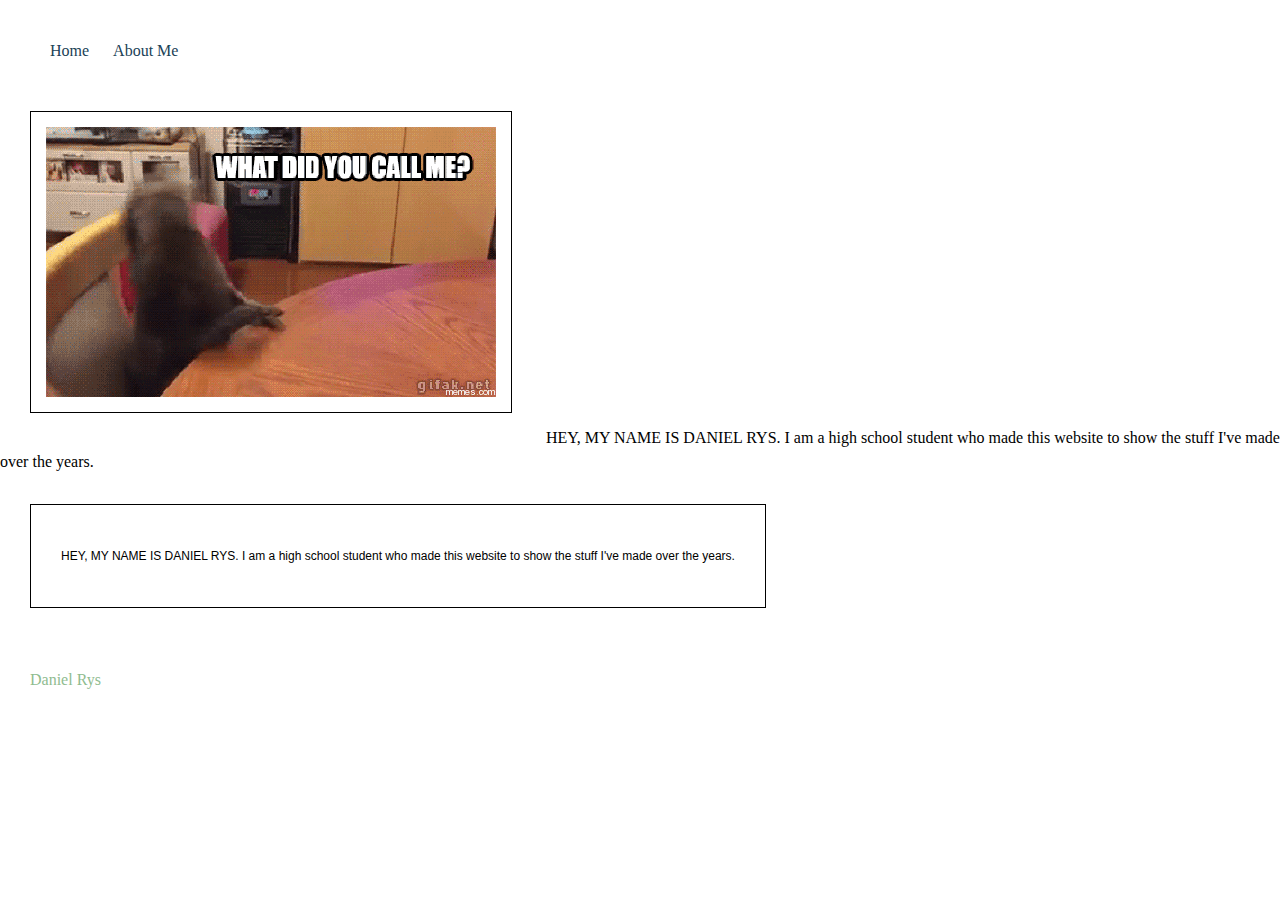
==== aboutme.html @ 25304680 "Fixing home page and about me" ====
<!DOCTYPE HTML>
<hmtl>
    <head>
        <title>Daniel Rys</title>
        <link rel ="stylesheet" type="text/css"
              href="main.css"/>
    </head>
    <body>
        <h1></h1>
        
        <nav>
            <ul>
                <li><a href="https://subrighteous.github.io/SubRighteous.io/"><b>Home</b></a></li>
                <li><a href="/SubRighteous.io/aboutme.html"><b>About Me</b></a></li>
                
            </ul>
        
        </nav>
        
        
        <img id="otterfucker" src="otterfucker.gif" alt="otterfucker" ALIGN=”left”/>
           HEY, MY NAME IS DANIEL RYS. I am a high school student who made this website to show the stuff I've made over the years.
        <BR CLEAR=”left” />
        
        <div class="aboutmetext">
            <p>HEY, MY NAME IS DANIEL RYS. I am a high school student who made this website to show the stuff I've made over the years.</p>
        </div>
        
        <p id="footer">Daniel Rys
        </p>
    </body>
</hmtl>
---- main.css ----
html, body {
  min-height: 100%;
  display: flex;
  flex-direction: column;
  font-weight: 300;
  line-height: 1.5;
}

body {
	font-family: "Times New Roman", Georgia, serif;
	height: 100%;
 	margin: 0;
	text-align: center top;
	width: 100%;
}

/* Top NAVIGATION */

nav {
  background-color: #FFF;
      
}
nav a {
  height: 60px;
  line-height: 60px;
  color: #204156;
  text-decoration: none;
  text-align: center;
}

nav li {
  margin: 0;
  padding: 0 10px;
  display : inline;
  
}

nav ul {
  display: inline;
}

h1 {
	font-size: 32px;
}
h2 {
    font-size: 58px;
}
#otterfucker{
    width: 450;
    height: 270;
    border: 1px solid #000;
    padding : 15px;
    margin: 30px;
}
div.aboutmetext{
    font-size: 12px;
	font-family: 'Trebuchet MS', 'Helvetica';
    border: 1px solid #000;
    text-align:  top right;
    padding : 30px;
	margin: 30px;
    
    display: inline-block;
}
#frontpagebackground{
   
    width: 960;
    height: 540;
    border: 1px solid #000;
    padding: 10px 0;
	margin: 10px;
	
}
#footer{
    margin: 30px;
    
    color: darkseagreen;
    font-size: 16px;
}
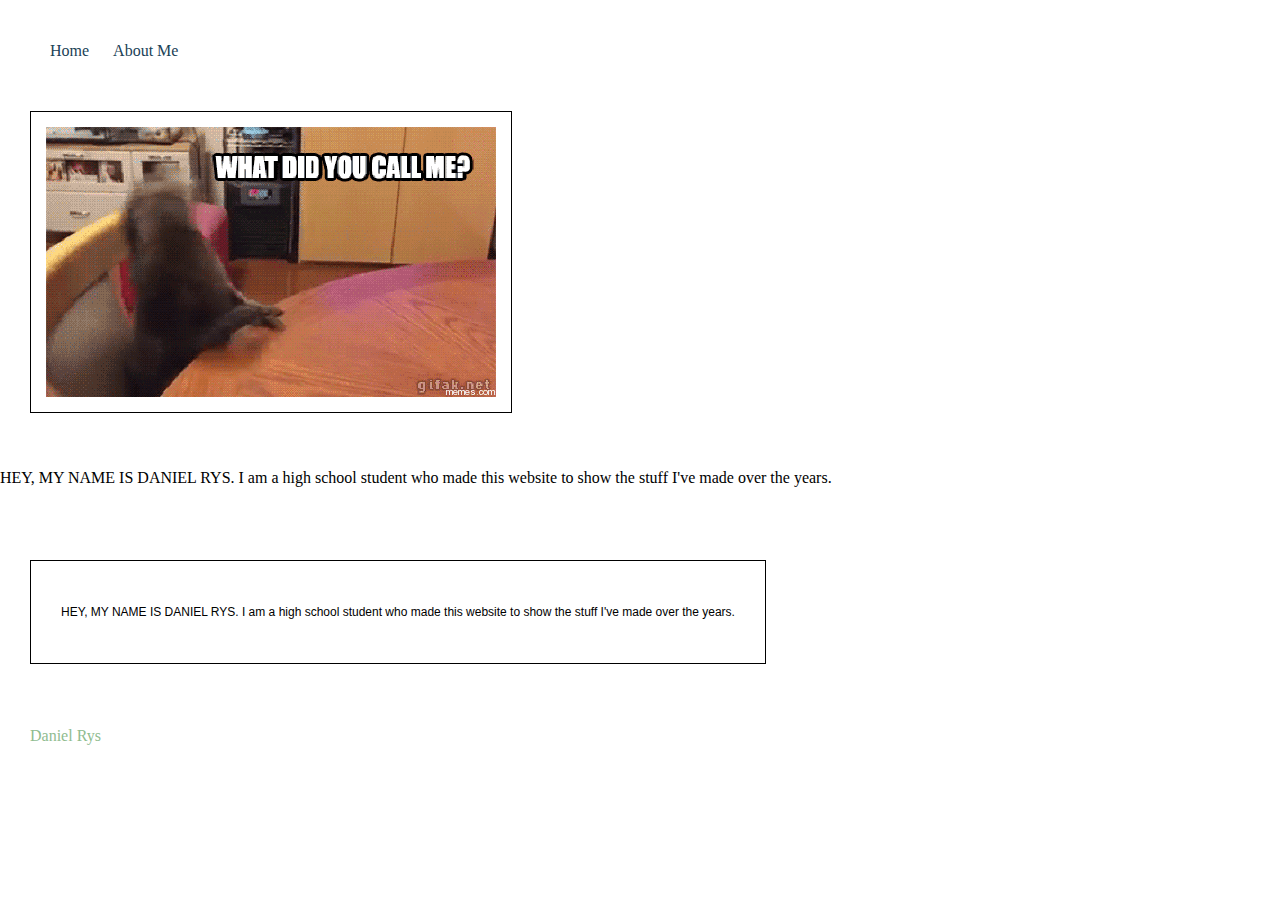
==== commit e7a10e50: "fixing home and about me" ====
--- a/aboutme.html
+++ b/aboutme.html
@@ -19,7 +19,7 @@
         
         
         <img id="otterfucker" src="otterfucker.gif" alt="otterfucker" ALIGN=”left”/>
-           HEY, MY NAME IS DANIEL RYS. I am a high school student who made this website to show the stuff I've made over the years.
+           <p>HEY, MY NAME IS DANIEL RYS. I am a high school student who made this website to show the stuff I've made over the years.</p>
         <BR CLEAR=”left” />
         
         <div class="aboutmetext">
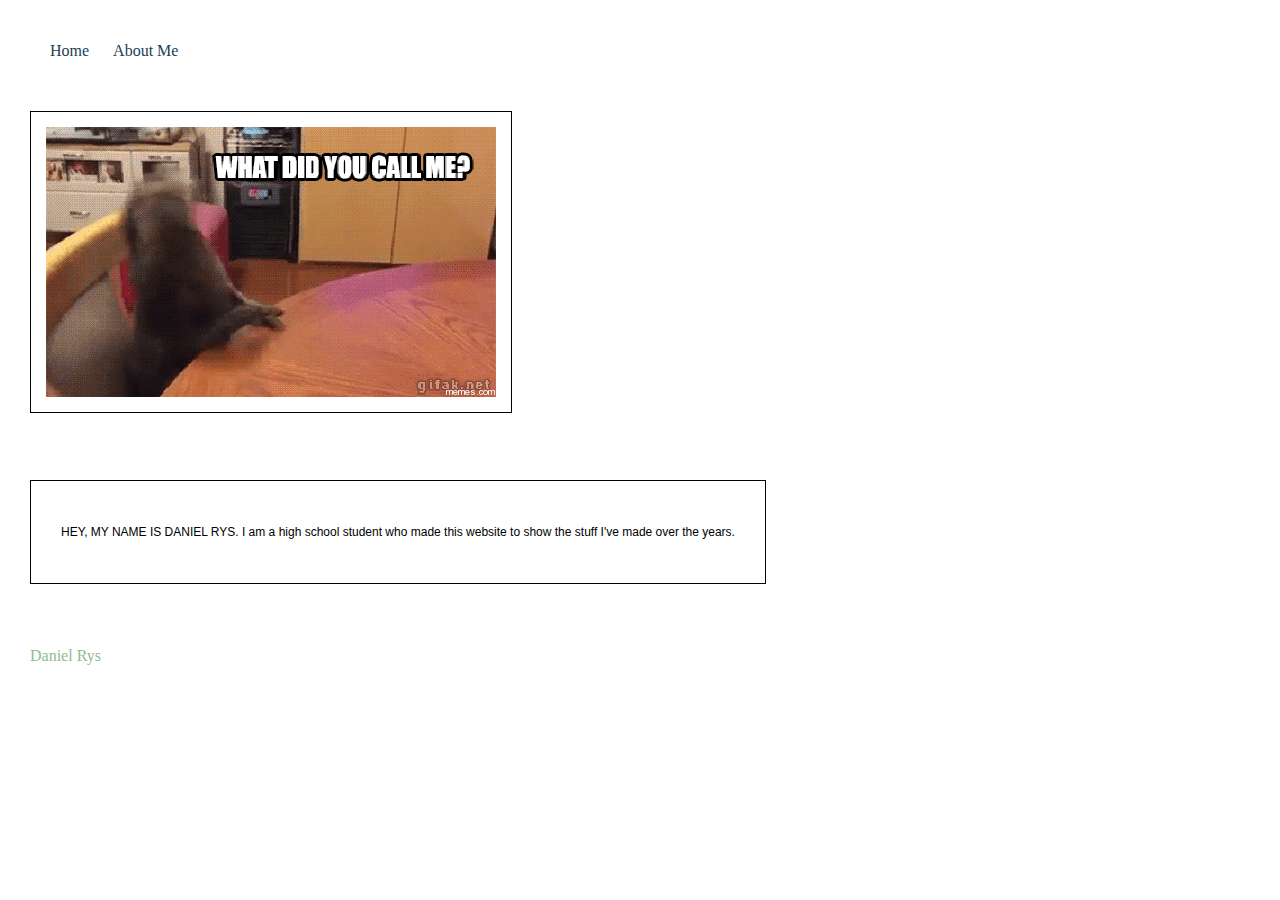
==== commit e6944924: "fixing about me again" ====
--- a/aboutme.html
+++ b/aboutme.html
@@ -19,7 +19,7 @@
         
         
         <img id="otterfucker" src="otterfucker.gif" alt="otterfucker" ALIGN=”left”/>
-           <p>HEY, MY NAME IS DANIEL RYS. I am a high school student who made this website to show the stuff I've made over the years.</p>
+           
         <BR CLEAR=”left” />
         
         <div class="aboutmetext">
--- a/main.css
+++ b/main.css
@@ -47,8 +47,8 @@
     font-size: 58px;
 }
 #otterfucker{
-    width: 450;
-    height: 270;
+ 
+    display: inline;
     border: 1px solid #000;
     padding : 15px;
     margin: 30px;
@@ -65,11 +65,12 @@
 }
 #frontpagebackground{
    
-    width: 960;
-    height: 540;
+   
+    display: grid;
+    
     border: 1px solid #000;
-    padding: 10px 0;
-	margin: 10px;
+    padding: 11px 0;
+	margin: 30px;
 	
 }
 #footer{
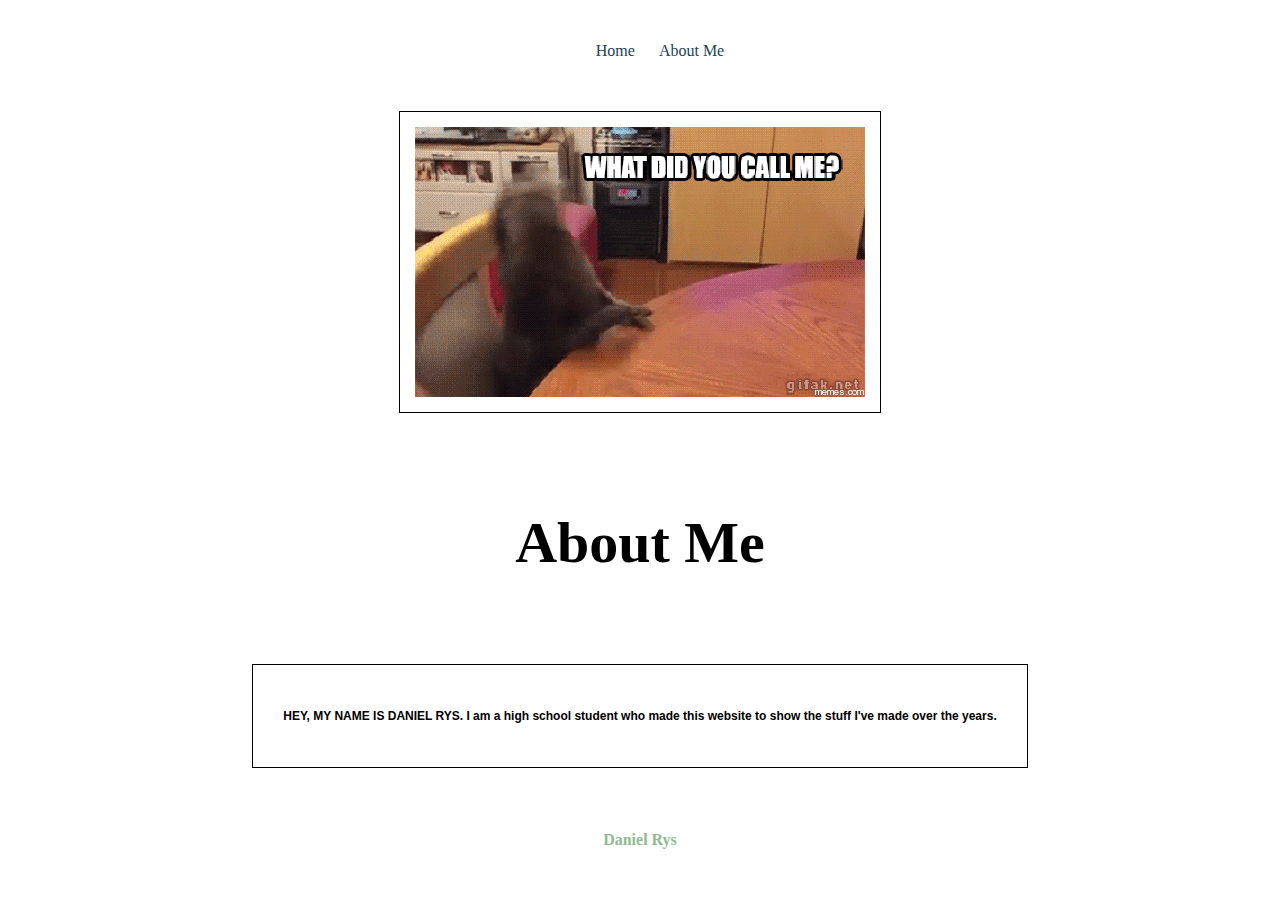
==== commit a38e8459: "Fixed some errors" ====
--- a/aboutme.html
+++ b/aboutme.html
@@ -11,7 +11,7 @@
         <nav>
             <ul>
                 <li><a href="https://subrighteous.github.io/SubRighteous.io/"><b>Home</b></a></li>
-                <li><a href="/SubRighteous.io/aboutme.html"><b>About Me</b></a></li>
+                <li><a href="/SubRighteous.io/aboutme"><b>About Me</b></a></li>
                 
             </ul>
         
@@ -21,7 +21,7 @@
         <img id="otterfucker" src="otterfucker.gif" alt="otterfucker" ALIGN=”left”/>
            
         <BR CLEAR=”left” />
-        
+        <h2>About Me<h2>
         <div class="aboutmetext">
             <p>HEY, MY NAME IS DANIEL RYS. I am a high school student who made this website to show the stuff I've made over the years.</p>
         </div>
--- a/main.css
+++ b/main.css
@@ -11,7 +11,7 @@
 	font-family: "Times New Roman", Georgia, serif;
 	height: 100%;
  	margin: 0;
-	text-align: center top;
+	text-align: center;
 	width: 100%;
 }
 
@@ -57,7 +57,7 @@
     font-size: 12px;
 	font-family: 'Trebuchet MS', 'Helvetica';
     border: 1px solid #000;
-    text-align:  top right;
+    text-align:  center;
     padding : 30px;
 	margin: 30px;
     
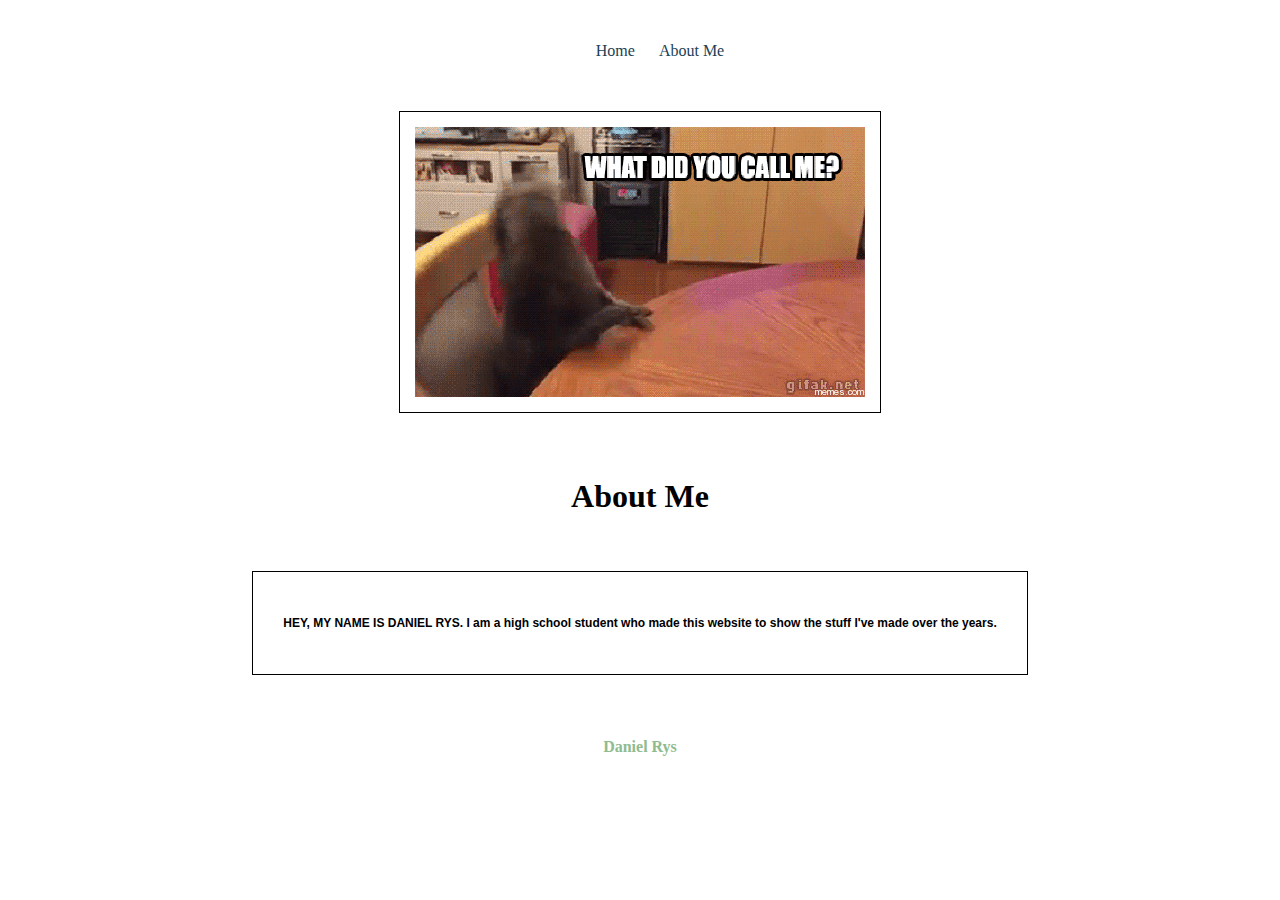
==== commit 8753c7ae: "Fixing Site" ====
--- a/aboutme.html
+++ b/aboutme.html
@@ -21,7 +21,7 @@
         <img id="otterfucker" src="otterfucker.gif" alt="otterfucker" ALIGN=”left”/>
            
         <BR CLEAR=”left” />
-        <h2>About Me<h2>
+        <h1>About Me<h1>
         <div class="aboutmetext">
             <p>HEY, MY NAME IS DANIEL RYS. I am a high school student who made this website to show the stuff I've made over the years.</p>
         </div>
--- a/main.css
+++ b/main.css
@@ -65,8 +65,8 @@
 }
 #frontpagebackground{
    
-   
-    display: grid;
+   text-align: center;
+    display: inline-flex;
     
     border: 1px solid #000;
     padding: 11px 0;
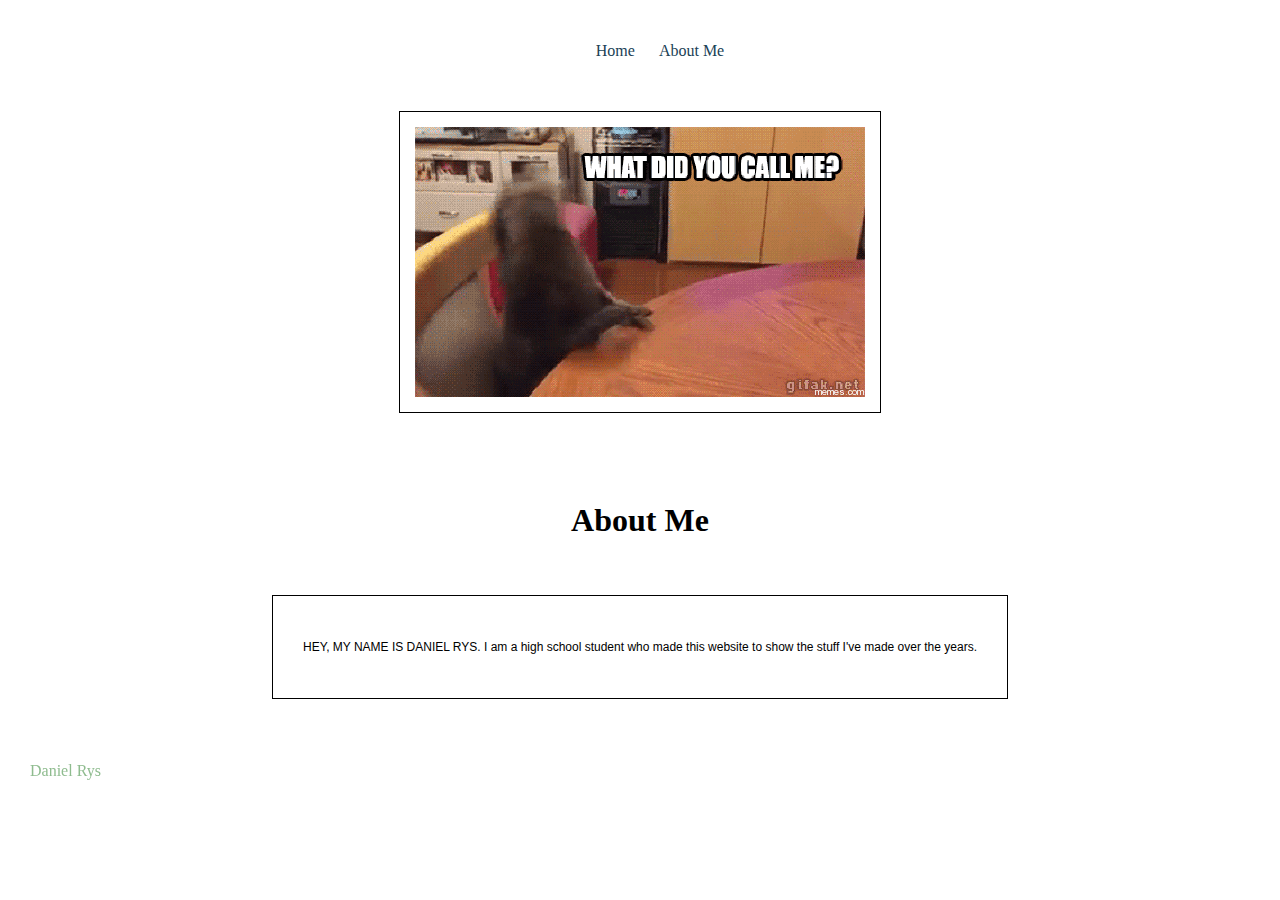
==== commit 455e1d0f: "added contact page and cleaned up some error in aboutme" ====
--- a/aboutme.html
+++ b/aboutme.html
@@ -20,8 +20,9 @@
         
         <img id="otterfucker" src="otterfucker.gif" alt="otterfucker" ALIGN=”left”/>
            
-        <BR CLEAR=”left” />
-        <h1>About Me<h1>
+        <BR CLEAR=”left”>
+        </BR>
+        <h1>About Me</h1>
         <div class="aboutmetext">
             <p>HEY, MY NAME IS DANIEL RYS. I am a high school student who made this website to show the stuff I've made over the years.</p>
         </div>
--- a/main.css
+++ b/main.css
@@ -5,6 +5,11 @@
   flex-direction: column;
   font-weight: 300;
   line-height: 1.5;
+}
+ 
+#main{
+    max-width: 600px;
+    margin: 0 auto;
 }
 
 body {
@@ -65,7 +70,7 @@
 }
 #frontpagebackground{
    
-   text-align: center;
+    text-align: center;
     display: inline-flex;
     
     border: 1px solid #000;
@@ -74,6 +79,7 @@
 	
 }
 #footer{
+    position: fixed;
     margin: 30px;
     
     color: darkseagreen;
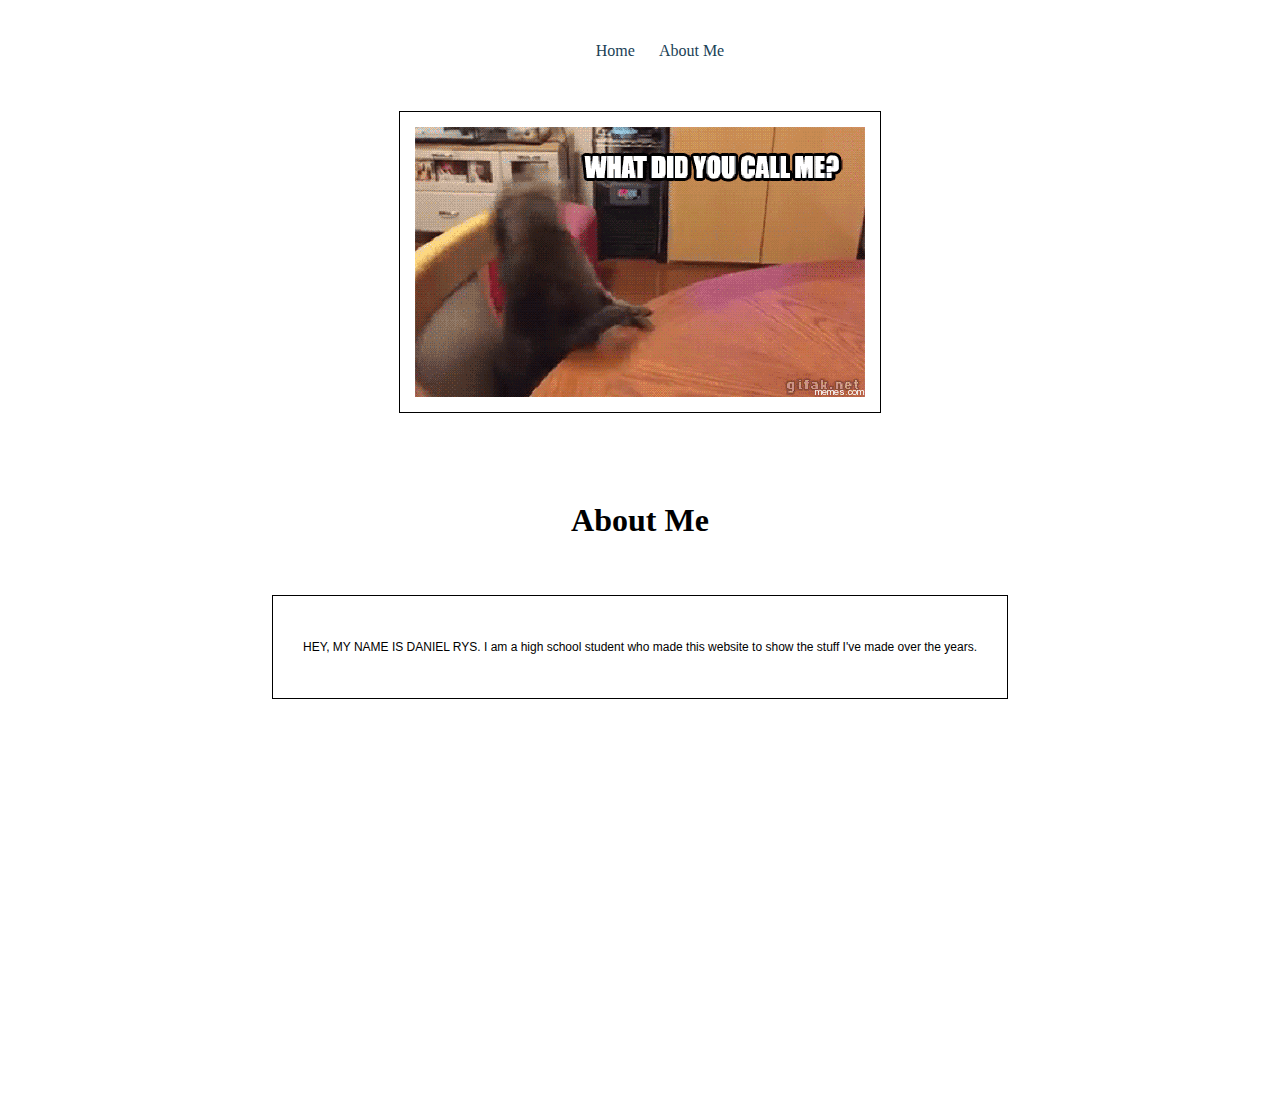
==== commit a1ff774a: "Improved contact page" ====
--- a/aboutme.html
+++ b/aboutme.html
@@ -27,6 +27,8 @@
             <p>HEY, MY NAME IS DANIEL RYS. I am a high school student who made this website to show the stuff I've made over the years.</p>
         </div>
         
+        <video width="640" height="360" autoplay loop><source src="assets/videos/AboutMe.mp4" type="video/mp4"></video>
+        
         <p id="footer">Daniel Rys
         </p>
     </body>
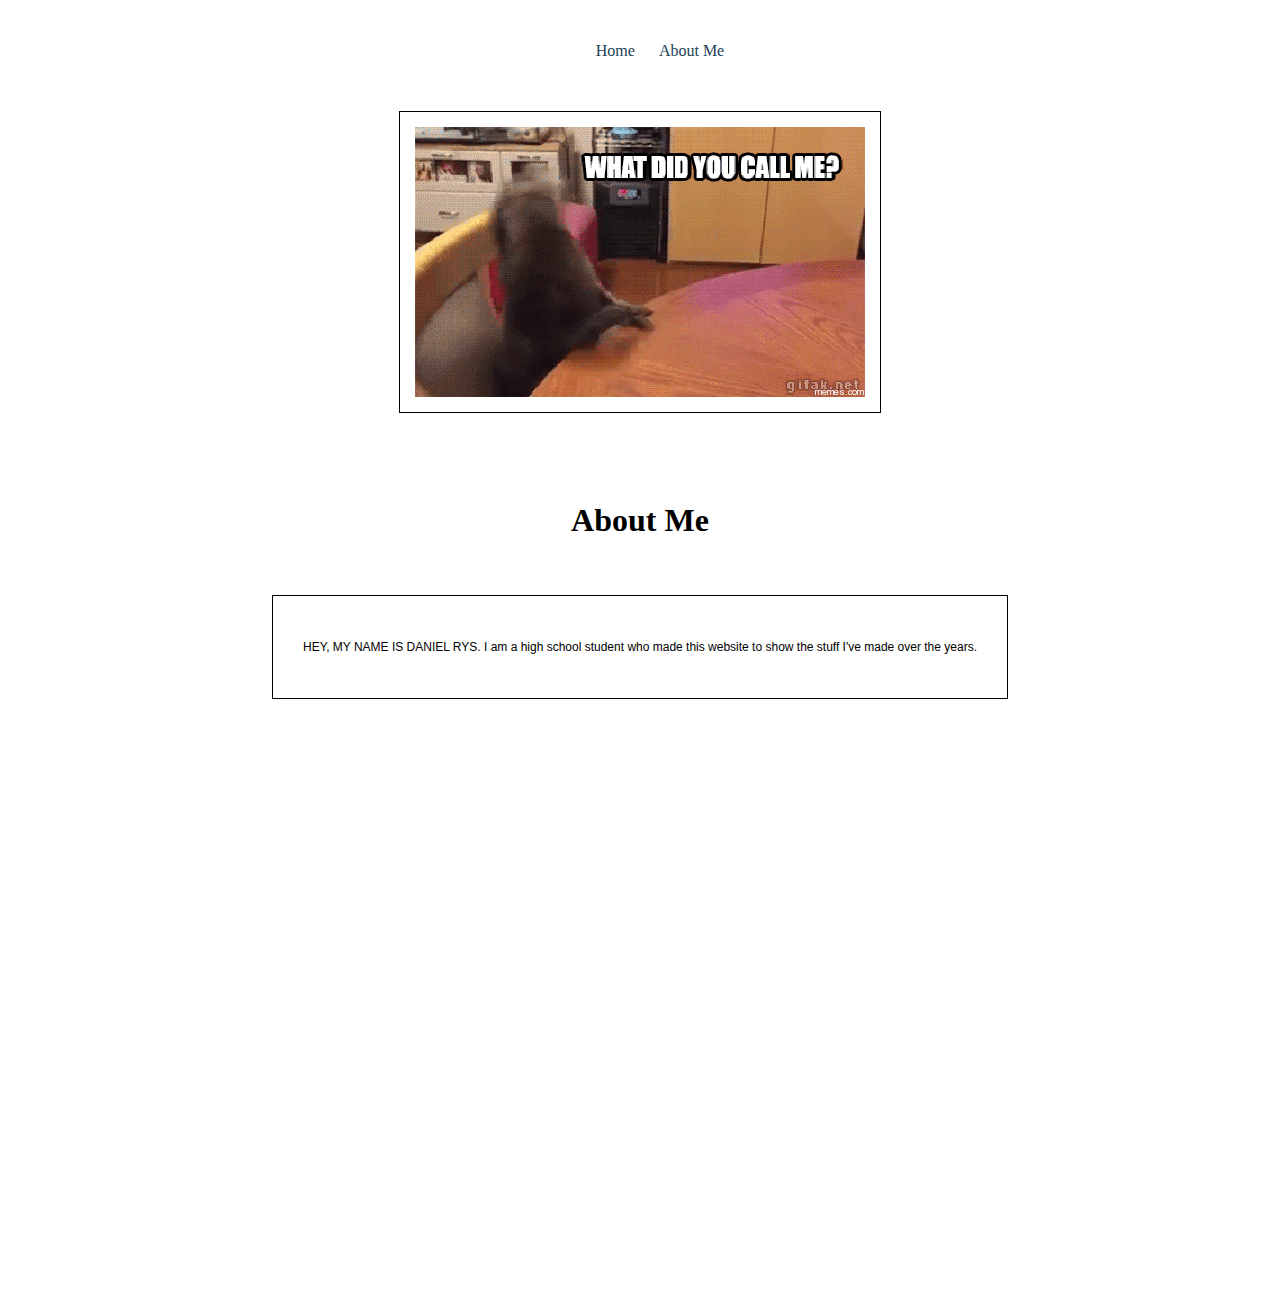
==== commit ebcb1718: "fixed some errors" ====
--- a/aboutme.html
+++ b/aboutme.html
@@ -26,9 +26,9 @@
         <div class="aboutmetext">
             <p>HEY, MY NAME IS DANIEL RYS. I am a high school student who made this website to show the stuff I've made over the years.</p>
         </div>
-        
-        <video width="640" height="360" autoplay loop><source src="assets/videos/AboutMe.mp4" type="video/mp4"></video>
-        
+        <div class="video">
+        <video width="840" height="560" autoplay loop><source src="assets/videos/AboutMe.mp4" type="video/mp4"></video>
+        </div>
         <p id="footer">Daniel Rys
         </p>
     </body>
